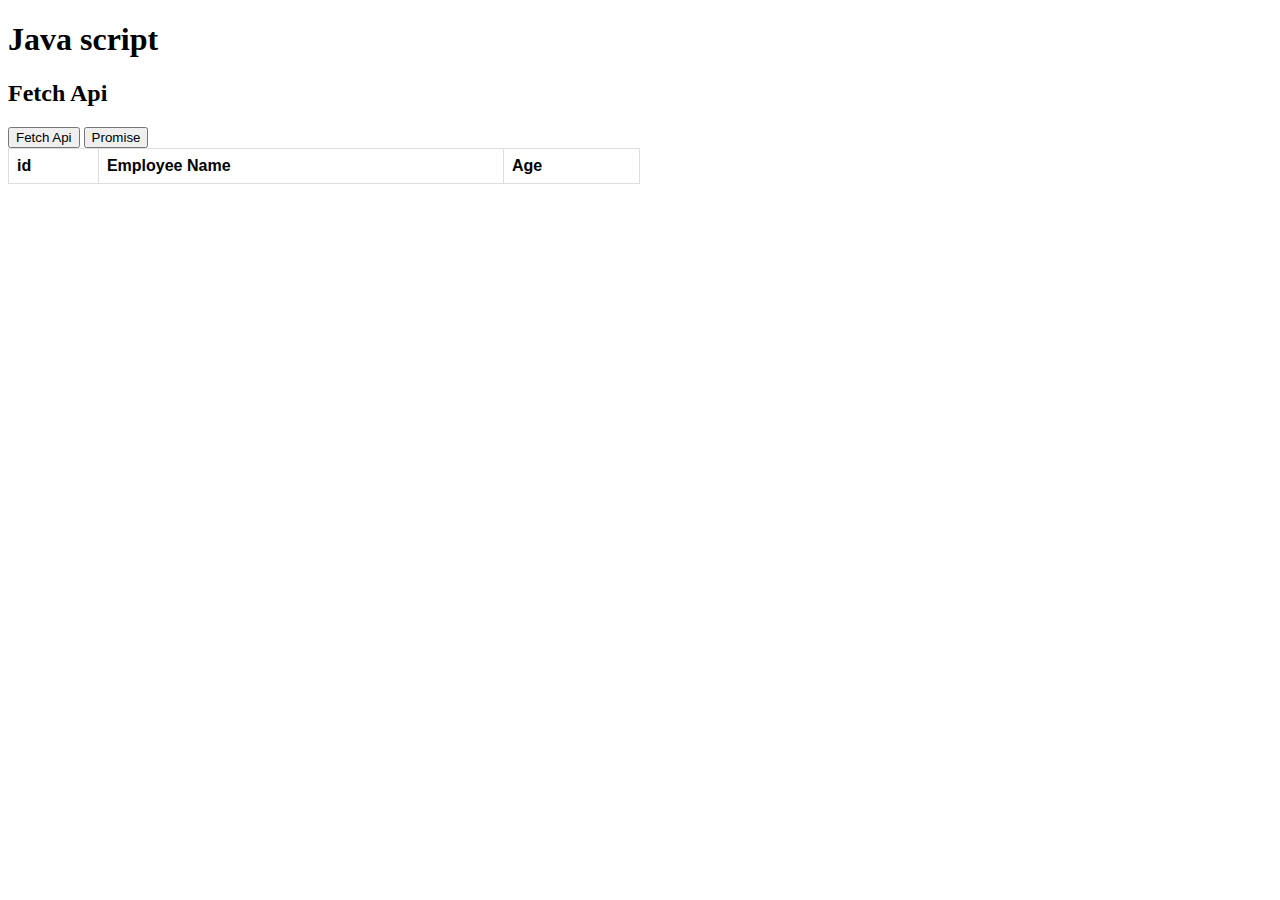
==== index.html @ cb181e25 "java script" ====
<!DOCTYPE html>
<html lang="en">
<head>
    <meta charset="UTF-8">
    <meta http-equiv="X-UA-Compatible" content="IE=edge">
    <meta name="viewport" content="width=device-width, initial-scale=1.0">
    <title>Document</title>
    <style>
        table {
  font-family: arial, sans-serif;
  border-collapse: collapse;
  width:50%;
}

td, th {
  border: 1px solid #dddddd;
  text-align: left;
  padding: 8px;
}

tr:nth-child(even) {
  background-color: #dddddd;
}
    </style>
</head>
<body>
    <h1>Java script</h1>
    <h2>Fetch Api</h2>
    <button onclick="FetchApi()">Fetch Api</button>
    <button onclick="PromiseFun()">Promise</button>
    <div >
        <table id="empList">
            <tr>
                <th>id</th>
                <th>Employee Name</th>
                <th>Age</th>
            </tr>
    
        </table>
      </div>
</body>
</html>
<script src="fetch-api.js"></script>
<script src="promise-fun.js"></script>
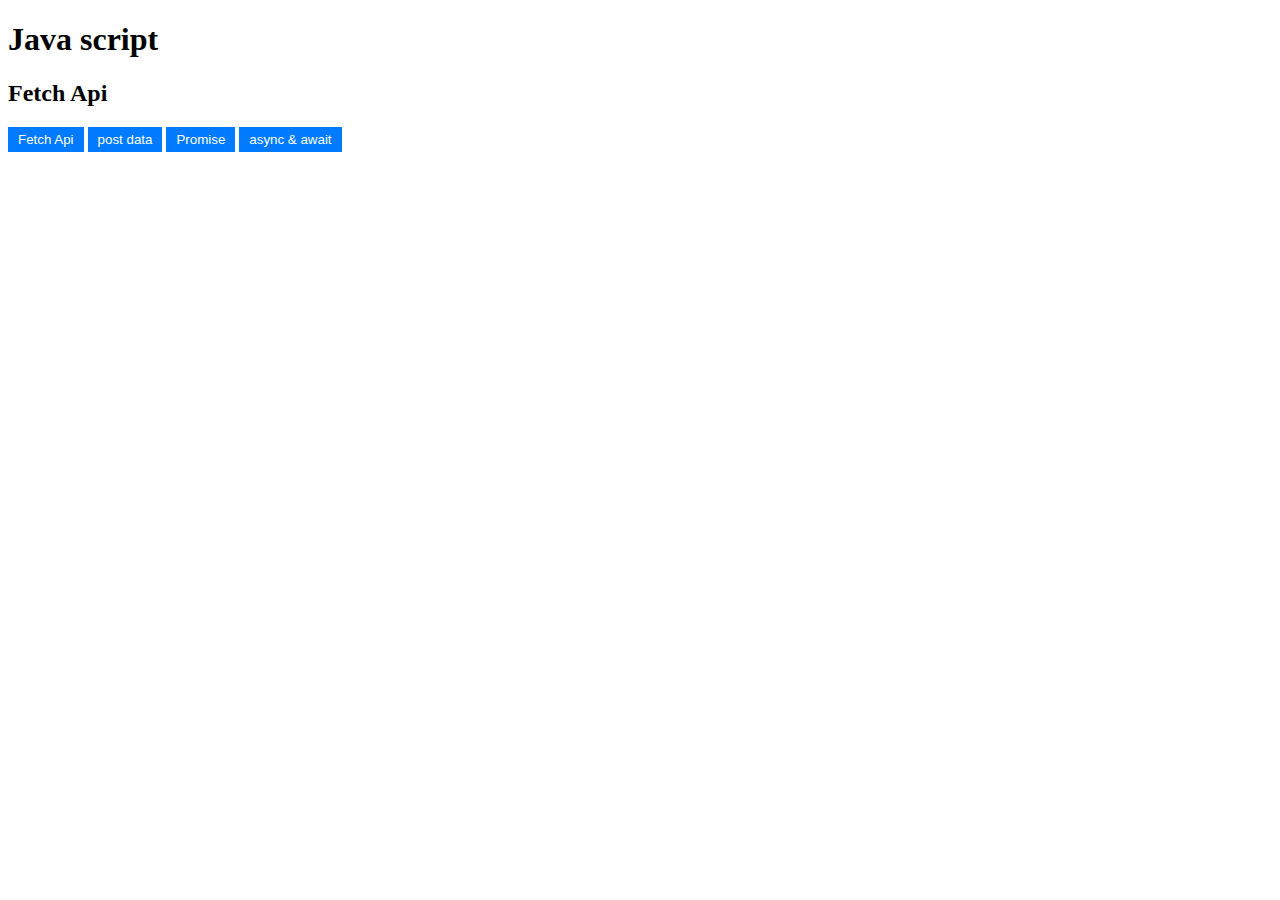
==== commit a6359580: "async programming" ====
--- a/index.html
+++ b/index.html
@@ -6,6 +6,13 @@
     <meta name="viewport" content="width=device-width, initial-scale=1.0">
     <title>Document</title>
     <style>
+         button {
+    padding: 5px 10px;
+    background-color: #007bff;
+    color: white;
+    border: none;
+    cursor: pointer;
+  }
         table {
   font-family: arial, sans-serif;
   border-collapse: collapse;
@@ -27,8 +34,10 @@
     <h1>Java script</h1>
     <h2>Fetch Api</h2>
     <button onclick="FetchApi()">Fetch Api</button>
+    <button onclick="postData()">post data</button>
     <button onclick="PromiseFun()">Promise</button>
-    <div >
+    <button onclick="AsyncFun()">async & await</button>
+    <!-- <div >
         <table id="empList">
             <tr>
                 <th>id</th>
@@ -37,8 +46,9 @@
             </tr>
     
         </table>
-      </div>
+      </div> -->
 </body>
 </html>
 <script src="fetch-api.js"></script>
-<script src="promise-fun.js"></script>+<script src="promise-fun.js"></script>
+<script src="async.js"></script>